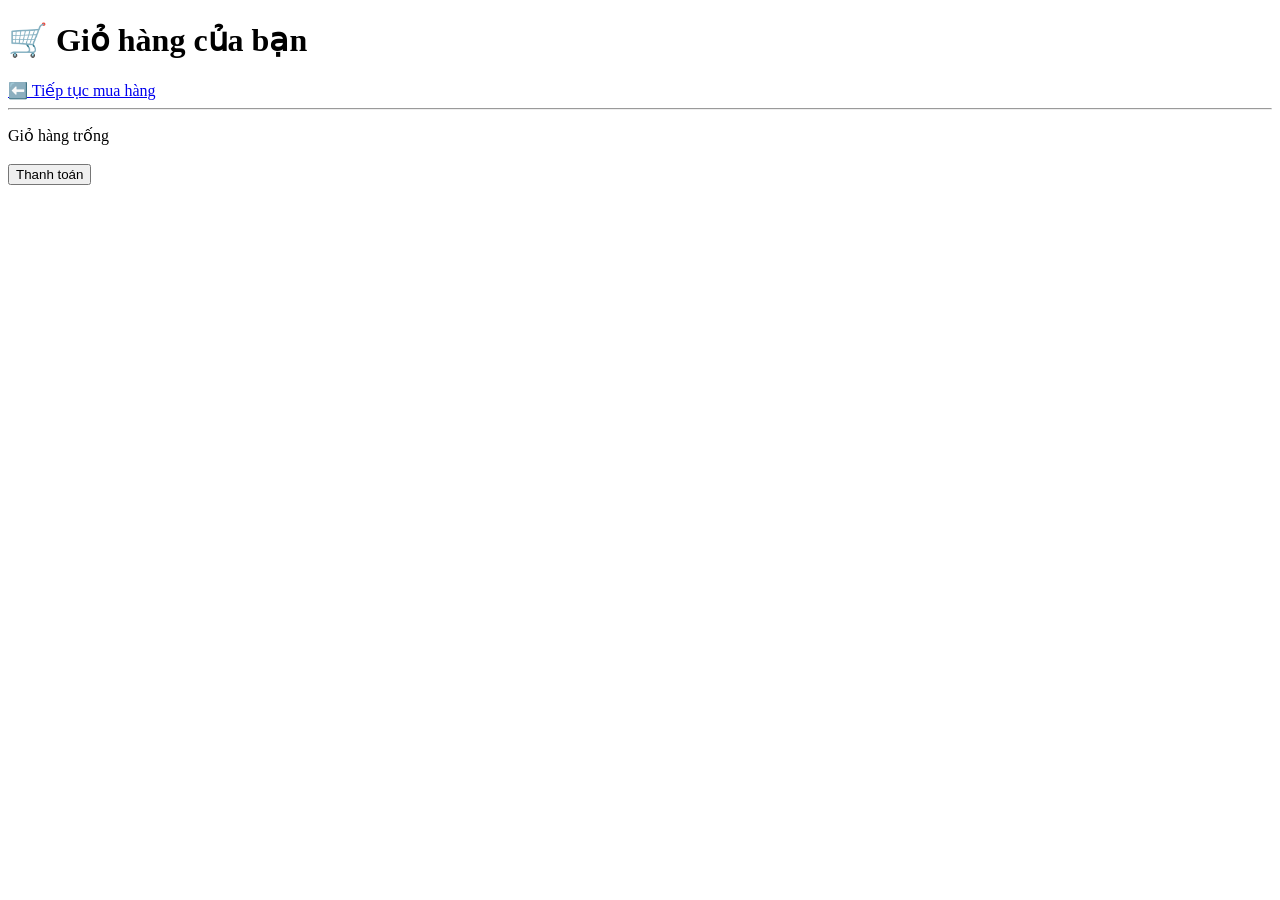
==== Web_Bach_Hoa_Xanh/cart.html @ a314183d "done" ====
<!doctype html>
<html lang="vi">
  <head>
    <meta charset="UTF-8" />
    <title>Giỏ hàng</title>
  </head>

  <body>
    <h1>🛒 Giỏ hàng của bạn</h1>

    <a href="index.html">⬅️ Tiếp tục mua hàng</a>

    <hr />

    <div id="cart-container"></div>

    <h3 id="total-price"></h3>

    <button onclick="checkout()">Thanh toán</button>

    <script src="cart.js"></script>
  </body>
</html>
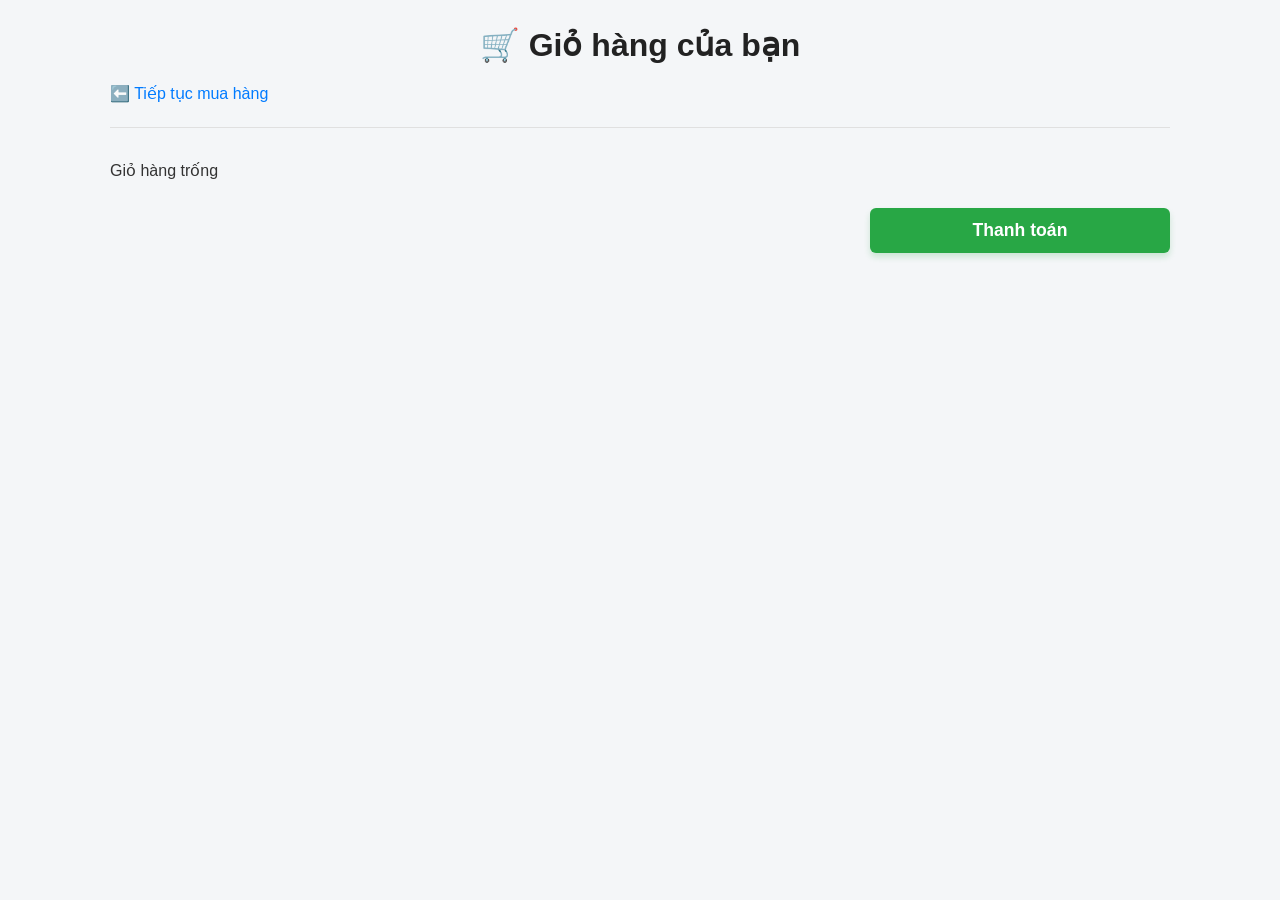
==== commit 1528969b: "15/5" ====
--- a/Web_Bach_Hoa_Xanh/cart.html
+++ b/Web_Bach_Hoa_Xanh/cart.html
@@ -3,6 +3,7 @@
   <head>
     <meta charset="UTF-8" />
     <title>Giỏ hàng</title>
+    <link rel="stylesheet" href="style/cart.css">
   </head>
 
   <body>
--- a/Web_Bach_Hoa_Xanh/style/cart.css
+++ b/Web_Bach_Hoa_Xanh/style/cart.css
@@ -0,0 +1,177 @@
+/* --- 1. Cấu hình chung cho toàn bộ trang --- */
+* {
+    margin: 0;
+    padding: 0;
+    box-sizing: border-box;
+    font-family: 'Segoe UI', Roboto, Helvetica, Arial, sans-serif;
+}
+
+body {
+    background-color: #f4f6f8;
+    color: #333;
+    padding: 20px;
+    line-height: 1.6;
+}
+
+/* Tiêu đề chính */
+h1 {
+    text-align: center;
+    margin-bottom: 10px;
+    color: #222;
+}
+
+/* Link quay lại */
+a[href="index.html"] {
+    display: inline-block;
+    color: #007bff;
+    text-decoration: none;
+    margin-bottom: 20px;
+    font-weight: 500;
+    transition: color 0.2s;
+}
+
+a[href="index.html"]:hover {
+    color: #0056b3;
+    text-decoration: underline;
+}
+
+hr {
+    border: 0;
+    height: 1px;
+    background: #e0e0e0;
+    margin-bottom: 30px;
+}
+
+/* --- 2. Bố cục chính (Chia cột) --- */
+/* Thêm một container bọc ngoài cart-container và phần thanh toán bằng JavaScript sẽ tối ưu hơn, 
+   nhưng dựa trên HTML hiện tại của bạn, chúng ta sẽ dùng flexbox linh hoạt */
+
+body {
+    max-width: 1100px;
+    margin: 0 auto;
+}
+
+#cart-container {
+    display: flex;
+    flex-direction: column;
+    gap: 15px;
+    margin-bottom: 25px;
+}
+
+/* --- 3. Thiết kế các item sản phẩm trong giỏ hàng --- */
+/* Đoạn này định dạng cho các thẻ mà bạn sẽ render ra bằng file cart.js */
+.cart-item {
+    display: flex;
+    align-items: center;
+    justify-content: space-between;
+    background: #fff;
+    padding: 15px 20px;
+    border-radius: 8px;
+    box-shadow: 0 2px 4px rgba(0,0,0,0.05);
+}
+
+.cart-item img {
+    width: 80px;
+    height: 80px;
+    object-fit: cover;
+    border-radius: 6px;
+}
+
+.item-details {
+    flex: 1;
+    margin-left: 20px;
+}
+
+.item-name {
+    font-weight: 600;
+    font-size: 1.1rem;
+    margin-bottom: 5px;
+}
+
+.item-price {
+    color: #dc3545;
+    font-weight: bold;
+}
+
+/* Ô nhập số lượng */
+.item-quantity {
+    width: 60px;
+    padding: 5px;
+    text-align: center;
+    border: 1px solid #ccc;
+    border-radius: 4px;
+    margin: 0 15px;
+}
+
+/* Nút xóa sản phẩm */
+.btn-delete {
+    background: none;
+    border: none;
+    color: #dc3545;
+    cursor: pointer;
+    font-size: 0.9rem;
+}
+
+.btn-delete:hover {
+    text-decoration: underline;
+}
+
+/* --- 4. Khu vực tổng tiền và Thanh toán --- */
+#total-price {
+    text-align: right;
+    font-size: 1.4rem;
+    color: #222;
+    margin-top: 20px;
+    margin-bottom: 15px;
+}
+
+/* Nút thanh toán */
+button[onclick="checkout()"] {
+    display: block;
+    width: 100%;
+    max-width: 300px;
+    margin-left: auto; /* Đẩy nút về bên phải */
+    background-color: #28a745;
+    color: white;
+    border: none;
+    padding: 12px 20px;
+    font-size: 1.1rem;
+    font-weight: bold;
+    border-radius: 6px;
+    cursor: pointer;
+    box-shadow: 0 4px 6px rgba(40, 167, 69, 0.2);
+    transition: background-color 0.2s, transform 0.1s;
+}
+
+button[onclick="checkout()"]:hover {
+    background-color: #218838;
+}
+
+button[onclick="checkout()"]:active {
+    transform: scale(0.98);
+}
+
+/* --- 5. Responsive (Giao diện trên điện thoại) --- */
+@media (max-width: 576px) {
+    body {
+        padding: 10px;
+    }
+    
+    .cart-item {
+        flex-direction: column;
+        text-align: center;
+        gap: 10px;
+    }
+    
+    .item-details {
+        margin-left: 0;
+    }
+    
+    .item-quantity {
+        margin: 10px 0;
+    }
+    
+    button[onclick="checkout()"] {
+        max-width: 100%; /* Trên điện thoại thì nút bấm full màn hình cho dễ bấm */
+    }
+}
